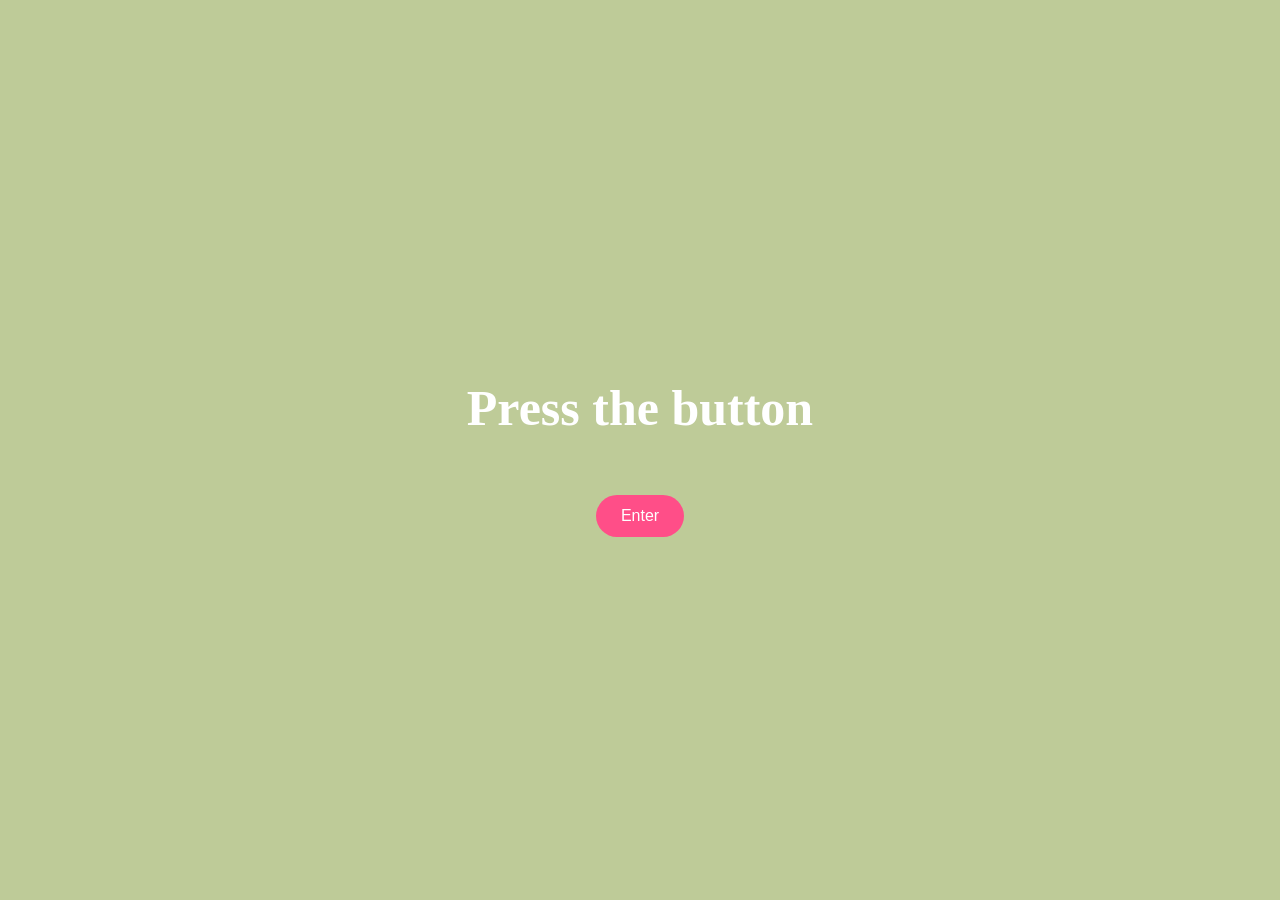
==== index.html @ 53e53028 "index.html" ====
<!DOCTYPE html>
<html>
<head>
    <title>Happy Birthday</title>
    <link rel="stylesheet" href="style.css">
    <meta name="viewport" content="width=device-width, 
        initial-scale=1"/>
        <link rel="stylesheet" type="text/css" href="1.css"/>
</head>
<body class="center">
    <style>
body {
  margin: 0;
  overflow: hidden;
  background:rgba(149, 171, 88, 0.612);
  color: rgb(255, 255, 255);
  font-family: Arial, sans-serif;
}
h1 {
   font-size: 50px;       
        }
</style>

   <h1>Press the button</h1>
 <button onclick="nextPage('page1.html')">Enter</button>
   
    <script src="script.js"></script><br>
     


</body>
</html>
---- style.css ----
body {
    margin: 0;
    font-family: 'Segoe UI', sans-serif;
    background: linear-gradient(135deg, #b778b2, #c8c8ef);
    overflow: hidden;
}
h1 {
    font-family:'Times New Roman', Times, serif;
    font-size: 3rem;
}

.center {
    display: flex;
    flex-direction: column;
    justify-content: center;
    align-items: center;
    height: 100vh;
    text-align: center;
    animation: fadeIn 1.5s ease-in-out;
}

h1 {
    font-size: 2.5rem;
}

p {
    max-width: 400px;
    line-height: 1.6;
}

button {
    padding: 12px 25px;
    margin-top: 25px;
    border: none;
    border-radius: 30px;
    background: #ff4e88;
    color: white;
    font-size: 16px;
    cursor: pointer;
    transition: 0.3s;
}

button:hover {
    transform: scale(1.1);
    background: #ff2e6a;
}

#video {
  position: Center;
  top: 0;
  left: 0;
  width: 20%;
  height: 20%;
  object-fit: cover;
  z-index: -1;
}

@keyframes fadeIn {
    from {opacity: 0; transform: translateY(20px);}
    to {opacity: 1; transform: translateY(0);}
}
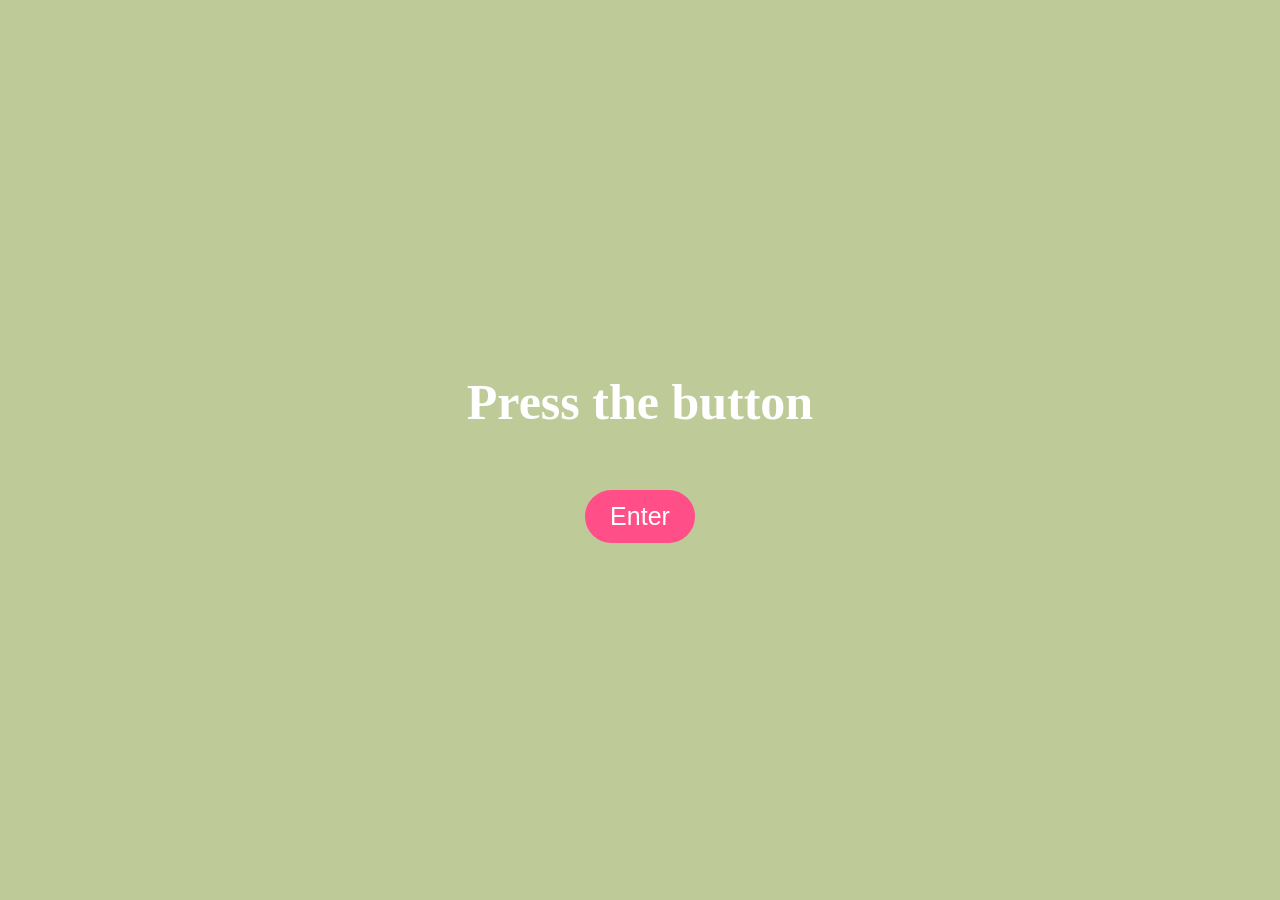
==== commit aa0b34e8: "index.html" ====
--- a/index.html
+++ b/index.html
@@ -4,9 +4,8 @@
     <title>Happy Birthday</title>
     <link rel="stylesheet" href="style.css">
     <meta name="viewport" content="width=device-width, 
-        initial-scale=1"/>
-        <link rel="stylesheet" type="text/css" href="1.css"/>
-</head>
+        initial-scale=1.0"/>
+       </head>
 <body class="center">
     <style>
 body {
--- a/style.css
+++ b/style.css
@@ -19,10 +19,6 @@
     animation: fadeIn 1.5s ease-in-out;
 }
 
-h1 {
-    font-size: 2.5rem;
-}
-
 p {
     max-width: 400px;
     line-height: 1.6;
@@ -35,7 +31,7 @@
     border-radius: 30px;
     background: #ff4e88;
     color: white;
-    font-size: 16px;
+    font-size: 25px;
     cursor: pointer;
     transition: 0.3s;
 }
@@ -58,4 +54,4 @@
 @keyframes fadeIn {
     from {opacity: 0; transform: translateY(20px);}
     to {opacity: 1; transform: translateY(0);}
-}+}
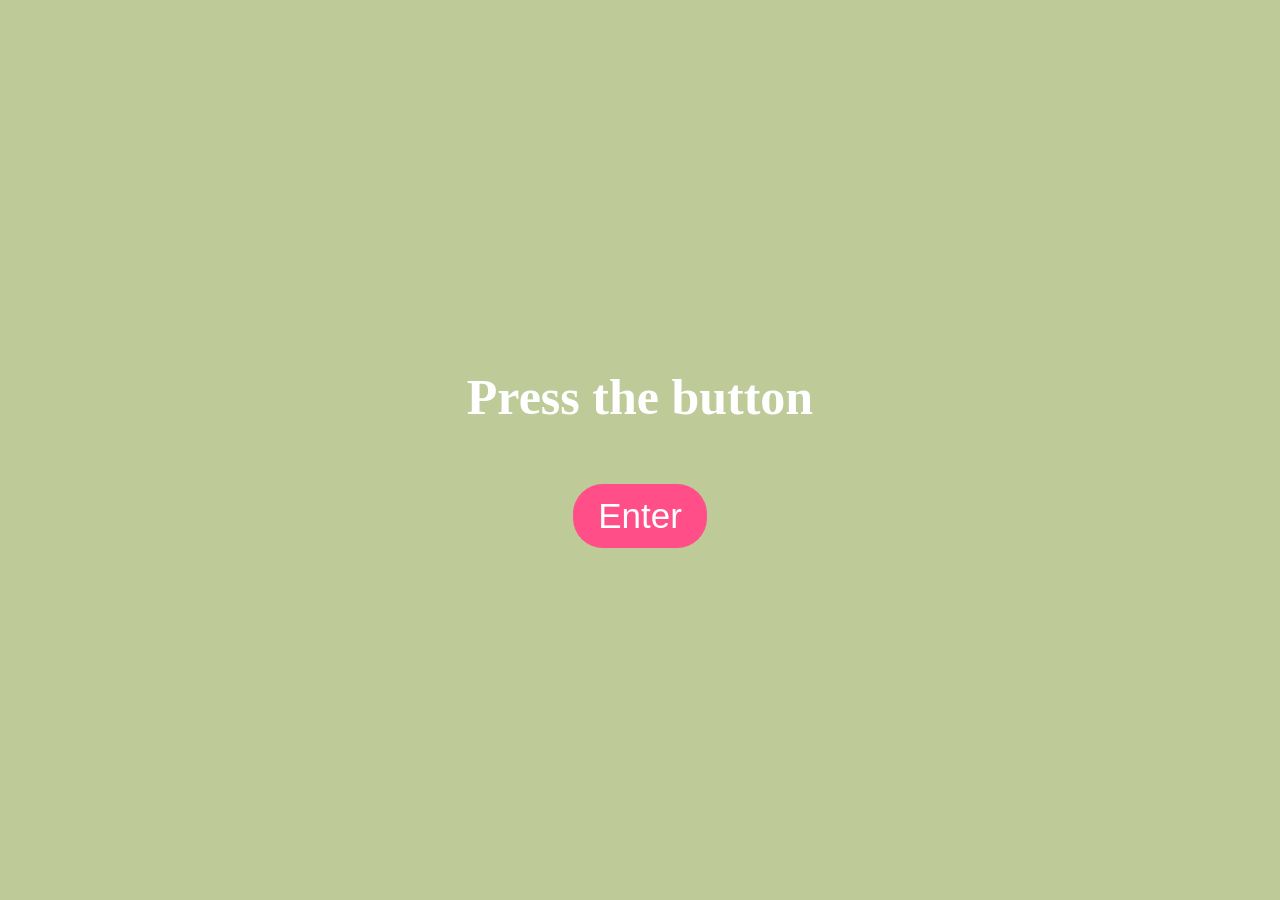
==== commit d7f538a7: "index.html" ====
--- a/style.css
+++ b/style.css
@@ -31,7 +31,7 @@
     border-radius: 30px;
     background: #ff4e88;
     color: white;
-    font-size: 25px;
+    font-size: 35px;
     cursor: pointer;
     transition: 0.3s;
 }
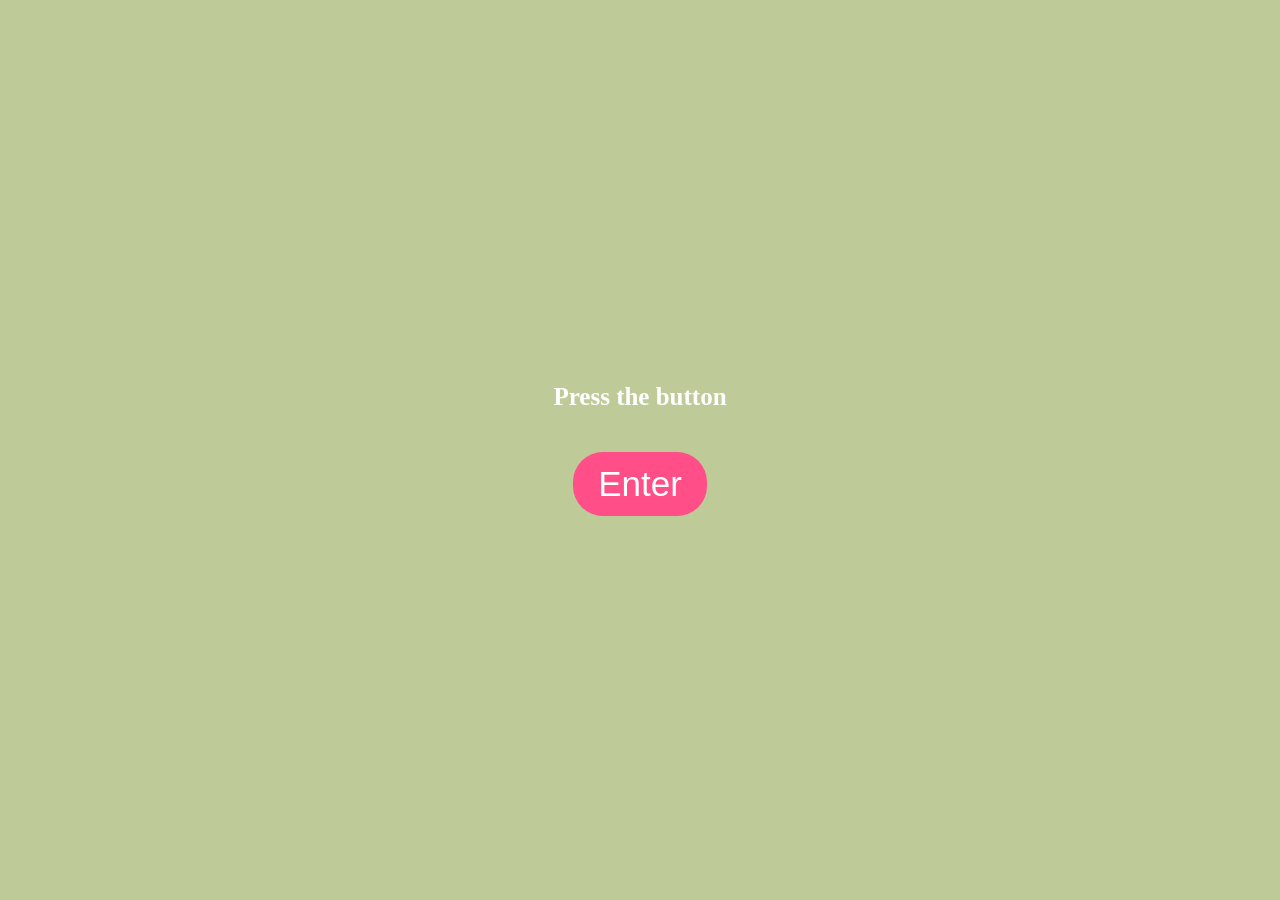
==== commit d7d19970: "index.html" ====
--- a/index.html
+++ b/index.html
@@ -16,7 +16,7 @@
   font-family: Arial, sans-serif;
 }
 h1 {
-   font-size: 50px;       
+   font-size: 25px;       
         }
 </style>
 
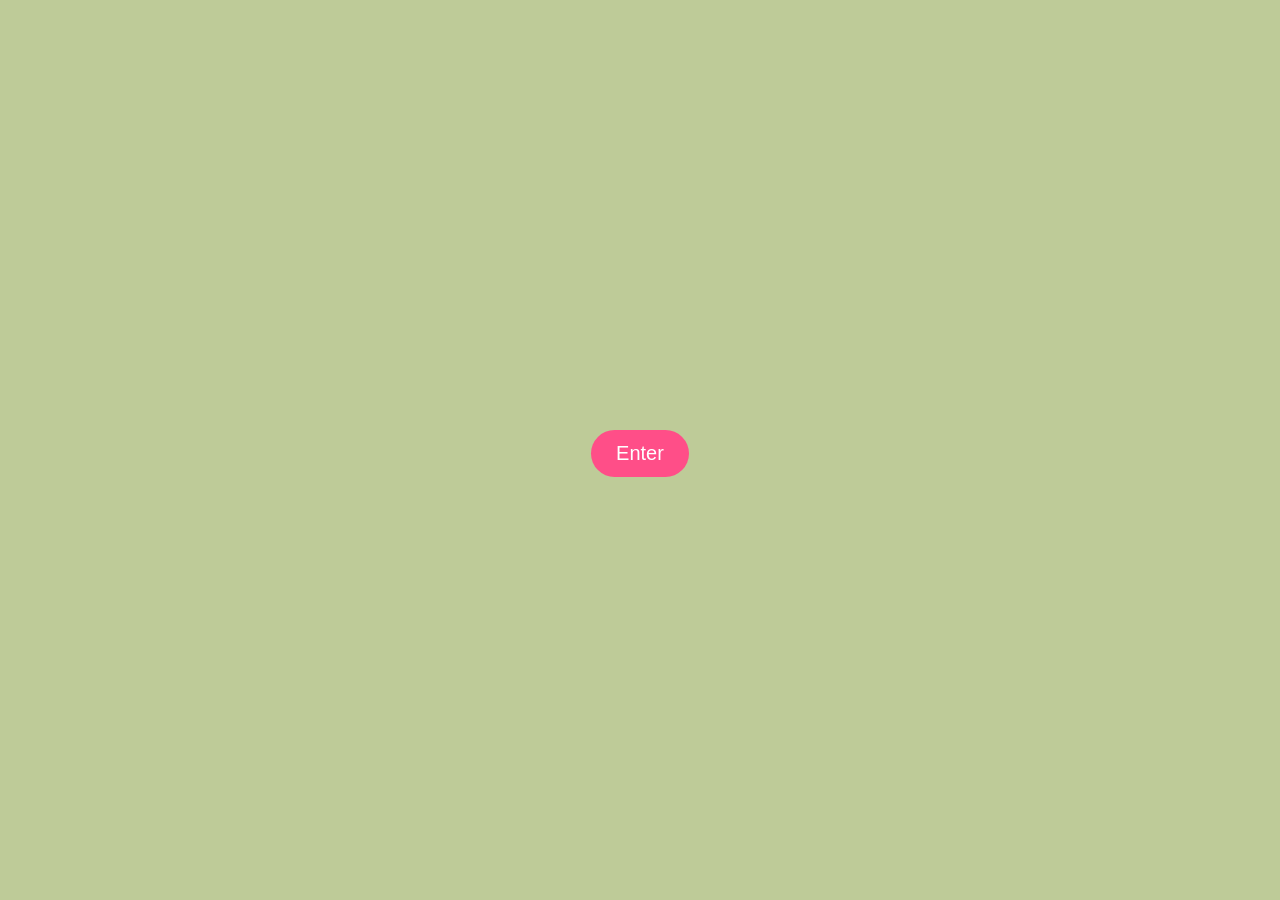
==== commit 36e61c40: "index.html" ====
--- a/index.html
+++ b/index.html
@@ -3,29 +3,23 @@
 <head>
     <title>Happy Birthday</title>
     <link rel="stylesheet" href="style.css">
-    <meta name="viewport" content="width=device-width, 
-        initial-scale=1.0"/>
-       </head>
+</head>
+    
 <body class="center">
+    
     <style>
 body {
   margin: 0;
   overflow: hidden;
-  background:rgba(149, 171, 88, 0.612);
+  background: rgba(149, 171, 88, 0.612);
   color: rgb(255, 255, 255);
   font-family: Arial, sans-serif;
 }
-h1 {
-   font-size: 25px;       
-        }
 </style>
-
-   <h1>Press the button</h1>
+   
  <button onclick="nextPage('page1.html')">Enter</button>
    
     <script src="script.js"></script><br>
      
-
-
 </body>
 </html>
--- a/style.css
+++ b/style.css
@@ -4,7 +4,11 @@
     background: linear-gradient(135deg, #b778b2, #c8c8ef);
     overflow: hidden;
 }
-h1 {
+h2 {
+    font-family:'Times New Roman', Times, serif;
+    font-size: 3rem;
+}
+h3 {
     font-family:'Times New Roman', Times, serif;
     font-size: 3rem;
 }
@@ -20,7 +24,7 @@
 }
 
 p {
-    max-width: 400px;
+    max-width: 300px;
     line-height: 1.6;
 }
 
@@ -31,7 +35,7 @@
     border-radius: 30px;
     background: #ff4e88;
     color: white;
-    font-size: 35px;
+    font-size: 20px;
     cursor: pointer;
     transition: 0.3s;
 }
@@ -41,12 +45,12 @@
     background: #ff2e6a;
 }
 
-#video {
+video {
   position: Center;
   top: 0;
   left: 0;
-  width: 20%;
-  height: 20%;
+  width: 90%;
+  height: 50%;
   object-fit: cover;
   z-index: -1;
 }
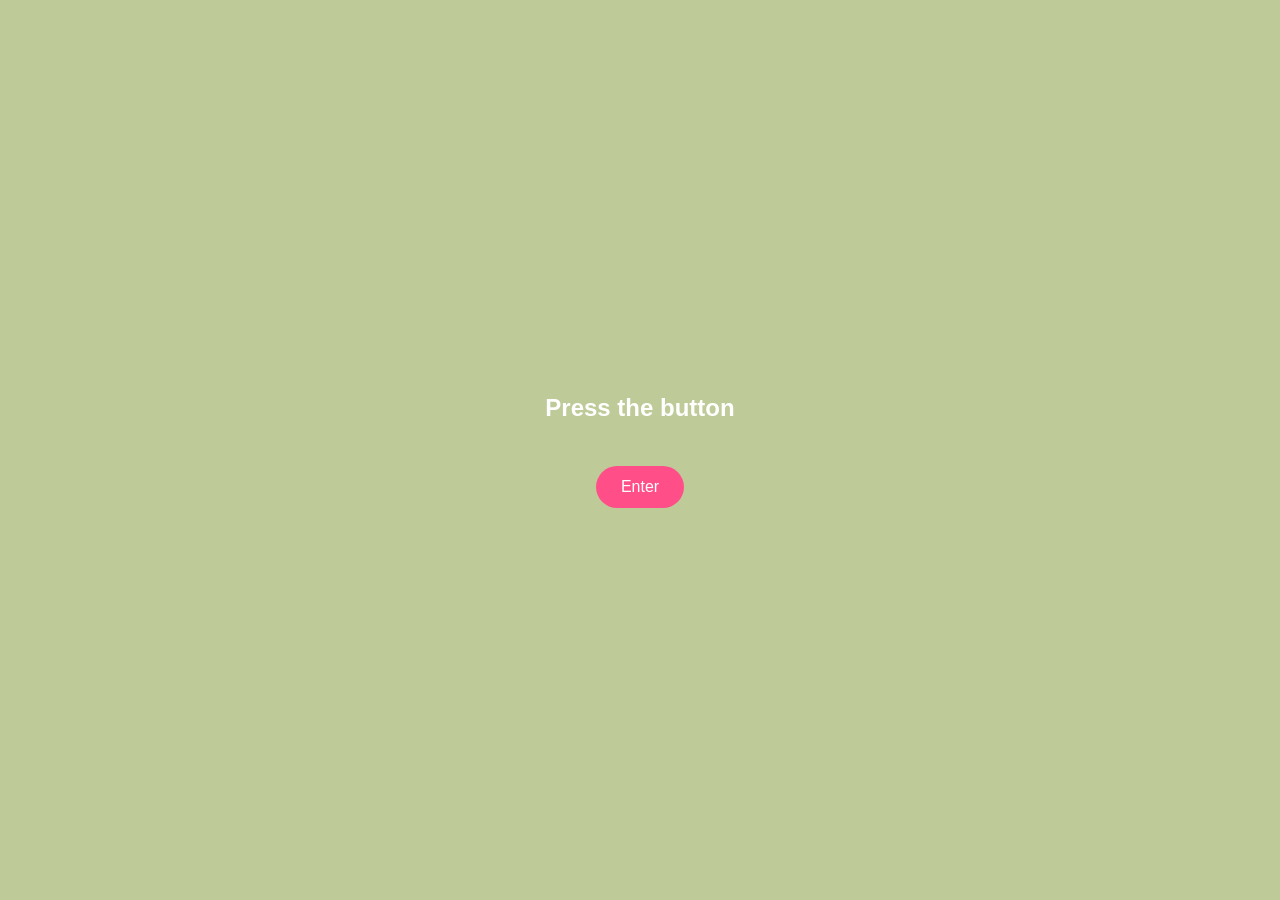
==== commit 41a41e7d: "index.html" ====
--- a/index.html
+++ b/index.html
@@ -16,7 +16,7 @@
   font-family: Arial, sans-serif;
 }
 </style>
-   
+   <h2>Press the button</h2>
  <button onclick="nextPage('page1.html')">Enter</button>
    
     <script src="script.js"></script><br>
--- a/style.css
+++ b/style.css
@@ -4,11 +4,7 @@
     background: linear-gradient(135deg, #b778b2, #c8c8ef);
     overflow: hidden;
 }
-h2 {
-    font-family:'Times New Roman', Times, serif;
-    font-size: 3rem;
-}
-h3 {
+h1 {
     font-family:'Times New Roman', Times, serif;
     font-size: 3rem;
 }
@@ -23,8 +19,12 @@
     animation: fadeIn 1.5s ease-in-out;
 }
 
+h1 {
+    font-size: 2.5rem;
+}
+
 p {
-    max-width: 300px;
+    max-width: 400px;
     line-height: 1.6;
 }
 
@@ -35,7 +35,7 @@
     border-radius: 30px;
     background: #ff4e88;
     color: white;
-    font-size: 20px;
+    font-size: 16px;
     cursor: pointer;
     transition: 0.3s;
 }
@@ -45,12 +45,12 @@
     background: #ff2e6a;
 }
 
-video {
+#video {
   position: Center;
   top: 0;
   left: 0;
-  width: 90%;
-  height: 50%;
+  width: 20%;
+  height: 20%;
   object-fit: cover;
   z-index: -1;
 }
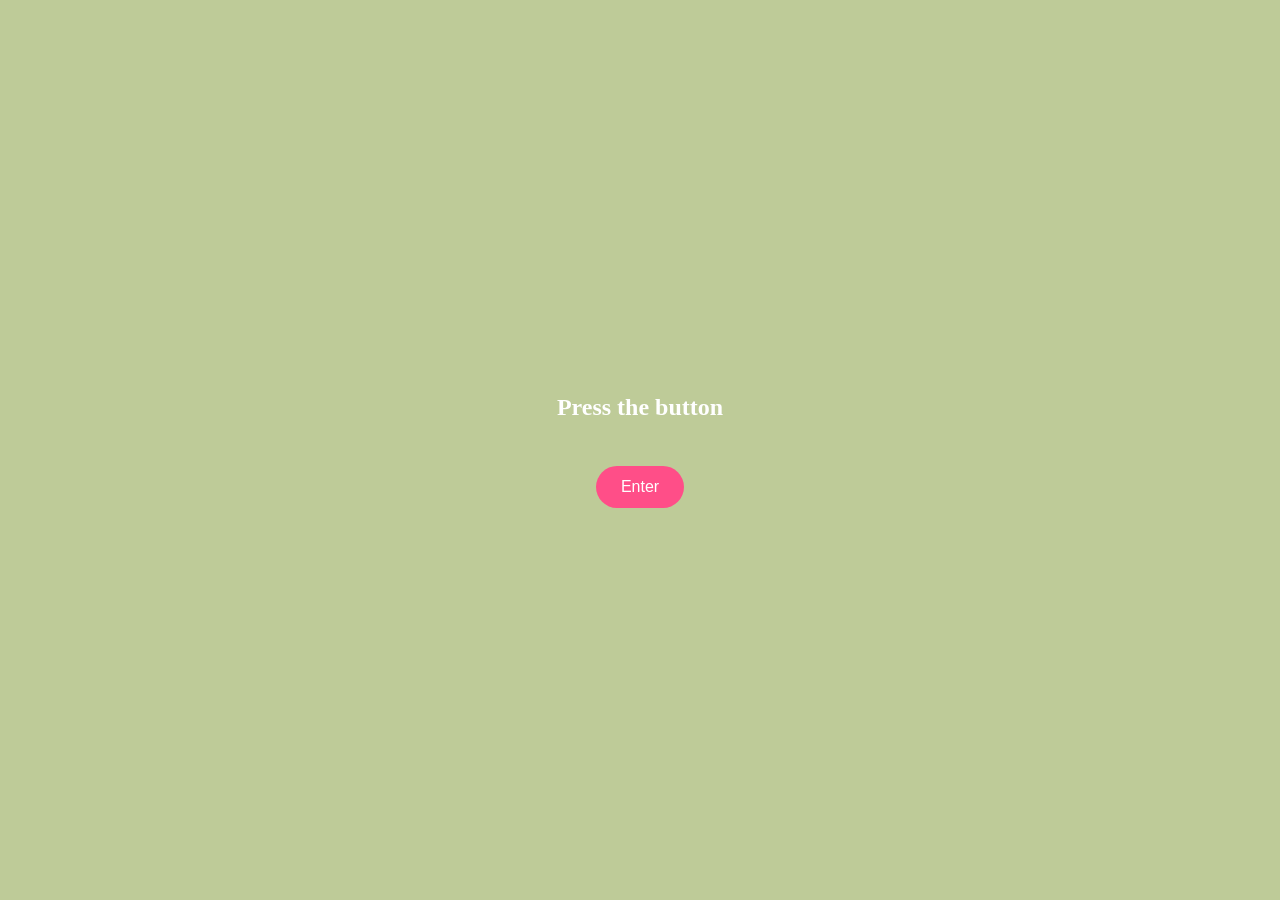
==== commit 59c1936b: "index.html" ====
--- a/index.html
+++ b/index.html
@@ -4,10 +4,7 @@
     <title>Happy Birthday</title>
     <link rel="stylesheet" href="style.css">
 </head>
-    
-<body class="center">
-    
-    <style>
+      <style>
 body {
   margin: 0;
   overflow: hidden;
@@ -16,6 +13,9 @@
   font-family: Arial, sans-serif;
 }
 </style>
+    
+<body class="center">
+  
    <h2>Press the button</h2>
  <button onclick="nextPage('page1.html')">Enter</button>
    
--- a/style.css
+++ b/style.css
@@ -7,6 +7,9 @@
 h1 {
     font-family:'Times New Roman', Times, serif;
     font-size: 3rem;
+}
+h2 {
+     font-family:'Times New Roman', Times, serif;
 }
 
 .center {
